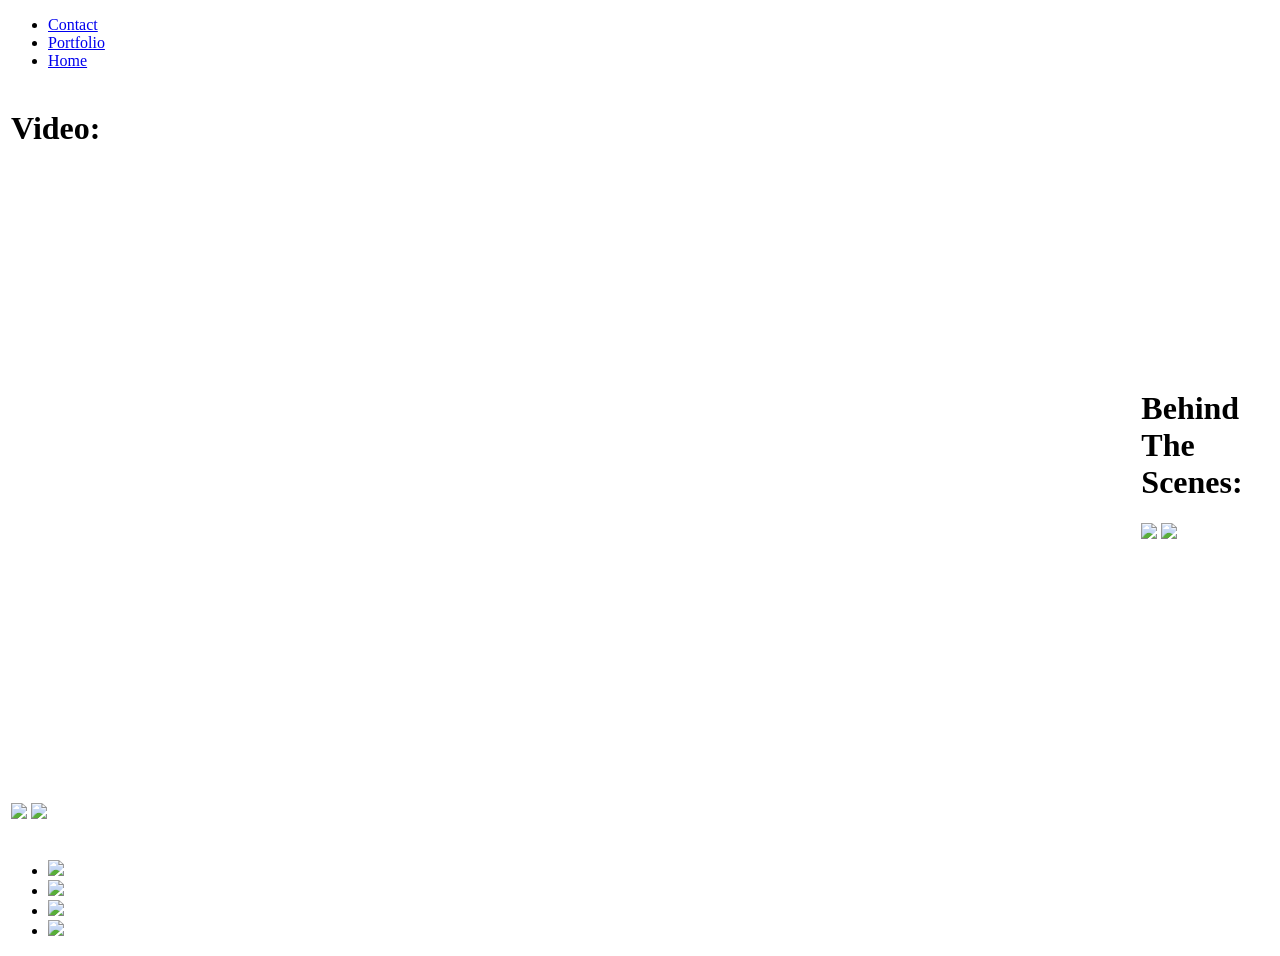
==== furnovsgatler.html @ 9a8919a2 "Add files via upload" ====
<!DOCTYPE html>
<html lang="en">
<head>
    <meta charset="UTF-8">
    <meta name="viewport" content="width=device-width, initial-scale=1.0">
    <title>Dark Mode Productions - Toa Of Time</title>
    <link rel="stylesheet" href="Assets/css/style.css">
</head>
<body>
    <nav class="clearfix">
            <ul class="clearfix">
                <li><a href="mailto:noah.littlefield@mainecc.edu">Contact</a></li>
                <li><a  href="portfolio.html">Portfolio</a></li>
                <li><a  href="index.html">Home</a></li>
            </ul>
            
        </nav>
    <header class="clearfix">
    </header>
    <div id="subHead"></div>
    
    <div class="bar"></div>
        <table>
            <tr>
                <td>
                    <div class="container1">
                        <h1>Video:</h1>
                        <iframe width="1120" height="630" src="https://www.youtube.com/embed/36fgq5G8qHE?si=iA5AW9Ej52paKaSj" title="YouTube video player" frameborder="0" allow="accelerometer; autoplay; clipboard-write; encrypted-media; gyroscope; picture-in-picture; web-share" referrerpolicy="strict-origin-when-cross-origin" allowfullscreen></iframe>
                        <img src="Assets/Images/Bionicle/FurnoPoster.png">
                        <img src="Assets/Images/Bionicle/GatlerPoster.png">
                    </div>
                </td>
                <td>
                    <div class="container2">
                        <h1>Behind The Scenes:</h1>
                        <img src="Assets/Images/Bionicle/Citybts.jpg">
                        <img src="Assets/Images/Bionicle/FurnovsGatlerSolid.jpg">
                    </div>
                </td>
            </tr>
        </table>
        
        <br>
    <footer class="clearfix">
        <ul>
              <li id="footer"><a href="mailto:noah.littlefield@mainecc.edu"> <img src="Assets/Images/Icons/Mail.png" width="30px"></li>
       
              <li id="footer"><a href="https://www.youtube.com/@DarkModeProductions/featured" target="_blank">  <img src="Assets/Images/Icons/YouTube.png" width="30px"></li>
         
              <li id="footer"><a href="https://www.instagram.com/bionicle_extended_universe/" target="_blank">  <img src="Assets/Images/Icons/Instagram.png" width="30px"></li>
           
              <li id="footer"><a href="https://www.linkedin.com/in/noah-l-darkmodeproductions/" target="_blank">  <img src="Assets/Images/Icons/LinkedIn.png" width="30px"></li>
            </ul>
    </footer>
    </body>
</html>
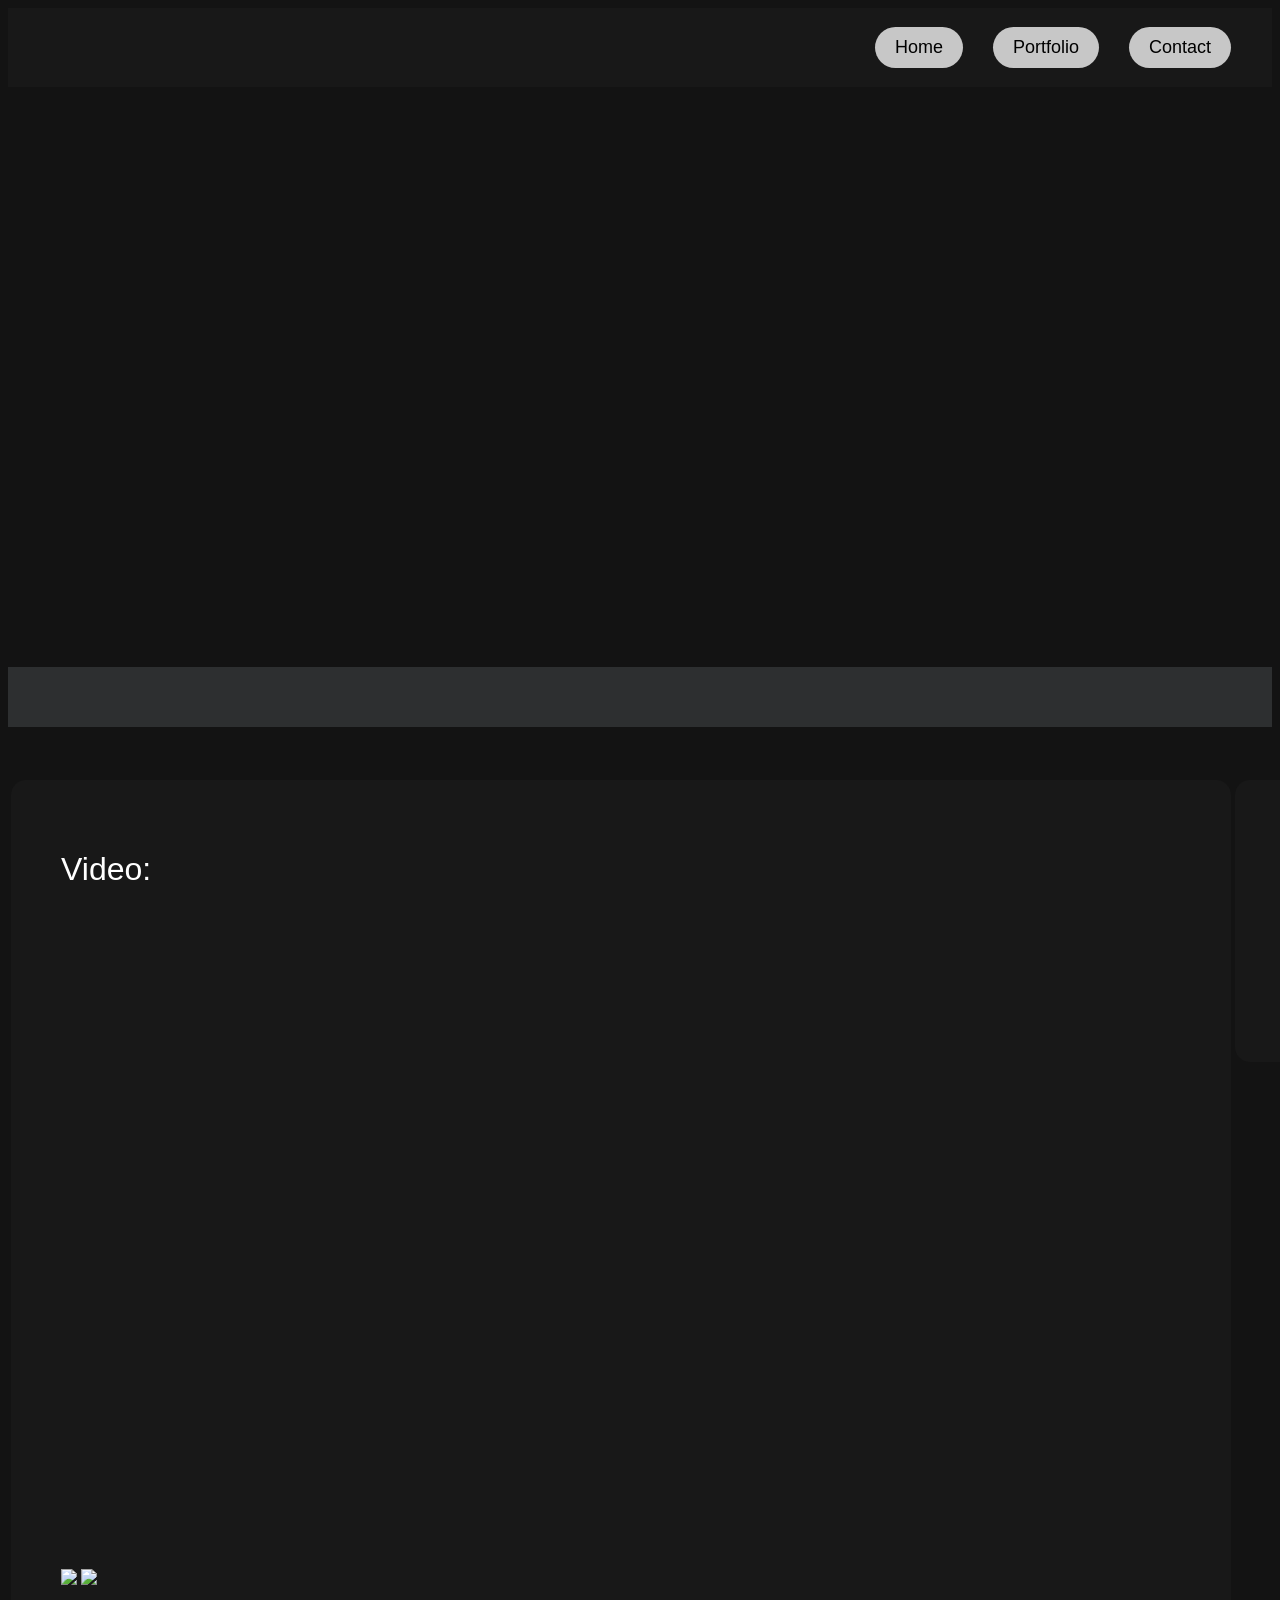
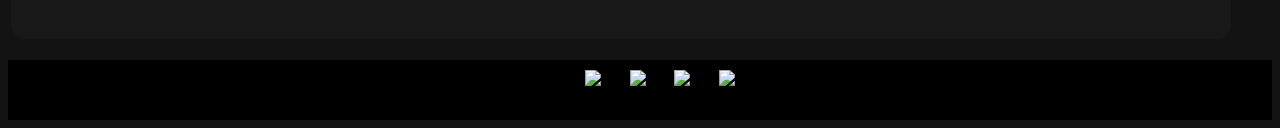
==== commit 15a01036: "Fix HTML formatting and update stylesheet path" ====
--- a/furnovsgatler.html
+++ b/furnovsgatler.html
@@ -4,7 +4,7 @@
     <meta charset="UTF-8">
     <meta name="viewport" content="width=device-width, initial-scale=1.0">
     <title>Dark Mode Productions - Toa Of Time</title>
-    <link rel="stylesheet" href="Assets/css/style.css">
+    <link rel="stylesheet" href="Assets/CSS/style.css">
 </head>
 <body>
     <nav class="clearfix">
@@ -53,4 +53,4 @@
             </ul>
     </footer>
     </body>
-</html>+</html>
--- a/Assets/CSS/style.css
+++ b/Assets/CSS/style.css
@@ -0,0 +1,369 @@
+
+.clearfix::after {
+    content: "";
+    clear: both;
+    display: table;
+}
+/*clearfix for float element issues*/
+
+html{
+    scroll-behavior: smooth;
+}
+
+body{
+    background-color:rgb(19, 19, 19);
+}
+
+h1{
+    color:white;
+    font-weight:lighter;
+    font-family:Arial, Helvetica, sans-serif;
+}
+
+h2, h3{
+    color:white;
+    font-weight:lighter;
+    font-family:Arial, Helvetica, sans-serif;
+}
+
+p{
+    color:white;
+    font-weight:lighter;
+    font-family:Arial, Helvetica, sans-serif;
+}
+
+#subHead{
+    background: url(/Assets/Images/BannerNew.png) no-repeat center;
+    background-size: cover;
+    background-position: center center;
+    height: 580px;
+}
+
+nav{
+    background-color: #181818;
+    padding: 1px;
+}
+
+nav ul{
+    list-style: none;
+    font-family:sans-serif;
+    padding-right: 10px;
+    font-size: 18px;
+}
+
+nav li{
+    float:right; 
+    padding-right:30px;
+}
+
+nav a{
+    text-decoration: none;
+    display: block;
+    padding: 15px;
+    color: #000000;
+    background-color: #c7c7c7;
+    border-radius: 30px;
+    padding:10px 20px 10px 20px;
+}
+
+a{
+    text-decoration: none;
+}
+
+nav a:hover{
+    background-color: #373838;
+    color:#ff8800;
+    border-radius: 30px;
+    padding:10px 20px 10px 20px;
+}
+
+#homenav ul{
+    list-style: none;
+    font-family:sans-serif;
+    padding-right: 10px;
+    font-size: 18px;
+    text-align: center;
+    background-color: #2d2f30;
+    padding:20px;
+    margin:auto;
+}
+
+#homenav li{
+    display: inline;
+    padding:0px 50px 0px 50px; 
+    text-align: center;
+}
+
+#homenav a{
+    color: #181818;
+    background-color: #9c9c9c;
+    border-radius: 25px;
+    padding:10px 50px 10px 50px;
+}
+
+#homenav a:hover{
+    background-color: #464747;
+    color:#ffffff;
+    border-radius: 25px;
+    padding:10px 50px 10px 50px;
+}
+
+#about h1{
+    margin-left: 2%;
+}
+
+#about img{
+    width:40%;
+    border:#ffffff;
+    border-style: solid;
+    border-radius: 10px;
+    float:left;
+    margin-left: 2%;
+}
+
+#about a{
+    color: #181818;
+    background-color: #9c9c9c;
+    border-radius: 45px;
+    padding:10px 25px 10px 25px;
+    float:left;
+    margin-left:25%;
+}
+
+#about a:hover{
+    background-color: #464747;
+    color:#ffffff;
+    border-radius: 45px;
+    padding:10px 25px 10px 25px;
+}
+
+.about{
+    width: 50%;
+    float:right;
+    margin-right:2%;
+    overflow:auto;
+    height:520px;
+}
+
+table p{
+    padding:40px;
+}
+
+td{
+    vertical-align: top;
+}
+
+.limage{
+    margin: 0;
+    transition: transform .2s;
+}
+
+.limage img{
+    height:400px;
+    border: rgb(19, 19, 19);
+    border-style: solid;
+    border-radius: 10px;
+    margin: 0px;
+}
+
+.limage:hover{
+  transform: scale(1.2);
+}
+
+/*.collectionview{
+    margin: 0;
+    transition: transform .01s;
+}
+animation makes hover buggy. Maybe research at some later point    
+*/
+
+#works h1{
+    margin-left: 2%;
+}
+
+.collectionview{
+    display: flex;
+    flex-direction: row;
+    flex-wrap: wrap;
+    justify-content: center;
+    margin-top: 50px;
+}
+
+.collectionview img{
+    height: 400px;
+    padding: 0.5%;
+}
+
+/*.collectionview:hover{
+  transform: scale(2.05);
+  position:relative;
+  bottom: 200px;
+  left: 200px;
+}*/
+
+#socials h1{
+    margin-left: 2%;
+}
+
+.Soimage{
+    margin: 0;
+    transition: transform .2s;
+}
+
+.Soimage img{
+    width:27%;
+    border: rgb(19, 19, 19);
+    border-style: solid;
+    float:left;
+    margin: 0px;
+    margin: 0% 1% 0% 4%;
+    border-radius: 20px;
+}
+
+.Soimage:hover{
+  transform: scale(1.05);
+}
+
+/* works specific */
+
+.bar{
+    background-color: #2d2f30;
+    width: auto;
+    height: 60px;
+}
+
+.display1{
+    margin: 50px 0px 0px 0px;
+    background-color:#181818;
+    border-radius: 15px;
+    padding: 50px
+}
+
+.display1 img{
+    width:900px;
+    border-radius: 15px;
+}
+
+.display1 img:hover {
+    webkit-filter: blur(4px);
+    filter: blur(3px);
+}
+
+
+.display1 h1{
+    padding-left: 15px;
+}
+
+.display1 h2{
+    padding-left: 20px;
+    font-size: 20px;
+}
+
+.displaybutton{
+    text-decoration: none;
+    padding: 15px;
+    color: #000000;
+    background-color: #c7c7c7;
+    border-radius: 30px;
+    padding:10px 20px 10px 20px;
+    font-family:sans-serif;
+    margin: 0px 0px 0px 20px;
+}
+
+.displaybutton:hover{
+    background-color: #373838;
+    color:#65e0ff;
+    border-radius: 30px;
+    padding:10px 20px 10px 20px;
+    font-family:sans-serif;
+}       
+
+
+/* end */
+
+/* time toa specific */
+
+.container1{
+    margin: 50px 0px 0px 0px;
+    background-color:#181818;
+    border-radius: 15px;
+    padding: 50px
+}
+
+.container1 img{
+    width:550px;
+    padding:0px;
+    padding-top:25px;
+    margin:0px;
+}
+
+.container2{
+    margin: 50px 0px 0px 0px;
+    background-color:#181818;
+    border-radius: 15px;
+    padding: 50px
+}
+
+.container2 img{
+    width:555px;
+    padding:0px;
+    margin:0px;
+    margin-top:8px;
+}
+
+.container3{
+    margin: 0px 0px 0px 0px;
+    background-color:#181818;
+    border-radius: 15px;
+    padding: 50px
+}
+
+.container3 img{
+    width:555px;
+    padding:0px;
+    margin:0px;
+}
+
+/* end */
+
+.prefooter p{
+    color: #e0e0e0;
+    background-color: #5e5e5e;
+    border-radius: 45px;
+    padding:10px 25px 10px 25px;
+    text-align: center;
+}
+
+.prefooter p:hover{
+    background-color: #464747;
+    color:#ffffff;
+    border-radius: 45px;
+    padding:10px 25px 10px 25px;
+}
+
+footer {
+    height: 40px;  
+    background-color: #000000;
+    color: white;
+    text-align: center;
+    padding: 10px 0;
+}
+
+footer ul{
+    list-style: none;
+    margin:auto;
+}
+
+footer li{
+    display: inline-block;
+    padding-left:1%;
+    padding-right:1%;
+}
+
+
+@media screen and (max-width:700px){
+    section, aside{
+        float:none;
+        width: 100%
+    }
+}
